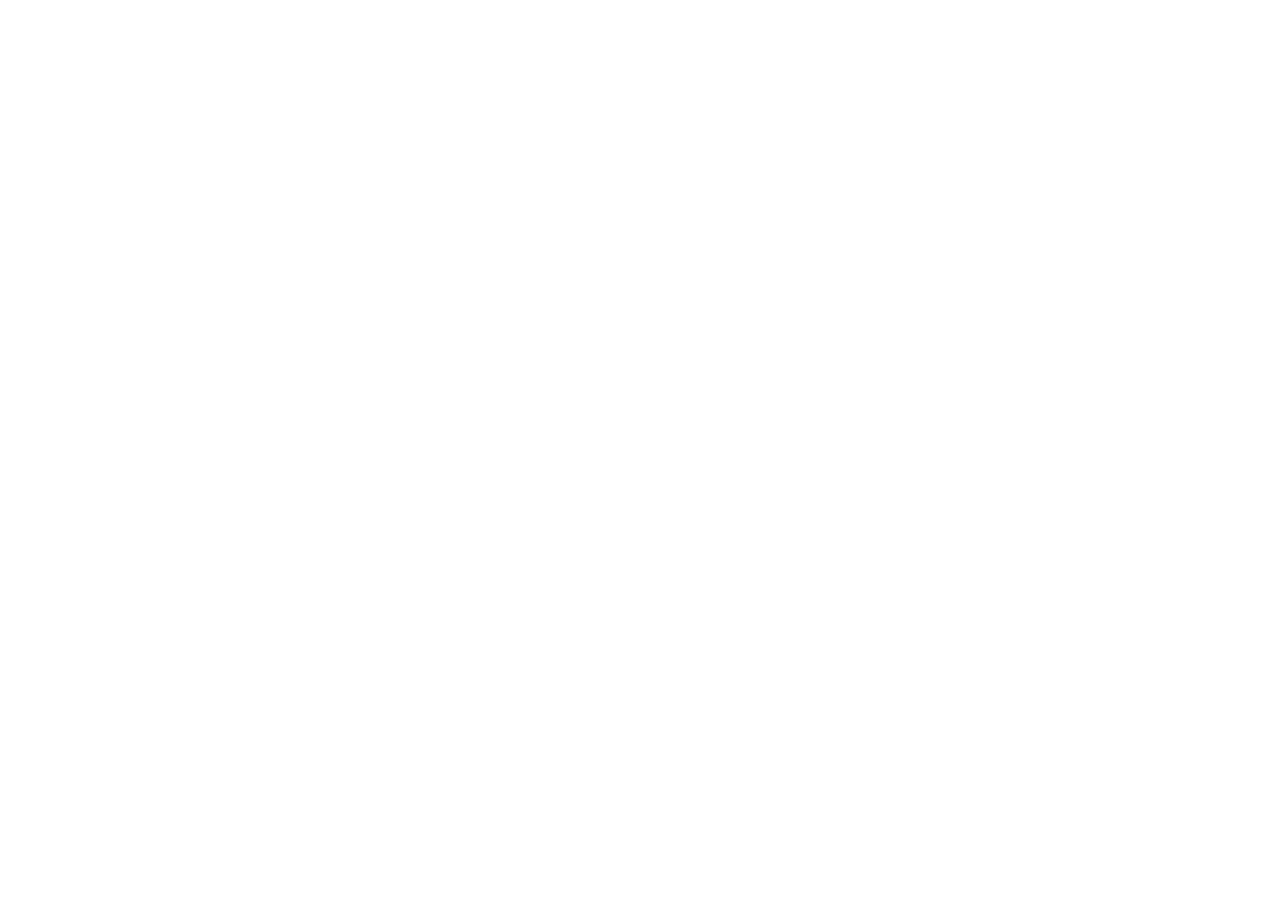
==== contact/index.html @ 0f3fe00c "Added contact folder" ====
<!doctype HTML>

<html lang="en">
    <head>
        <meta charset="utf-8">
        <title>Rogue Pickings Contact</title>
        <link rel="stylesheet" href="../css/main.css">
        <link rel="stylesheet" href="../css/normalize.css">
        <link href="https://fonts.googleapis.com/css2?family=Montserrat:ital,wght@0,100;0,200;0,300;0,400;0,500;0,600;0,700;0,800;0,900;1,100;1,200;1,300;1,400;1,500;1,600;1,700;1,800;1,900&display=swap" rel="stylesheet">
        <link href="https://fonts.googleapis.com/css2?family=Galada&display=swap" rel="stylesheet">
    </head>
---- css/main.css ----
/*****BASE STYLES*****/
body {
    font-family: 'Montserrat', sans-serif;
}

/*****GRID*****/
.full-width {
    margin: 0 auto;
    width: 1200px;
}

/*****HEADER*****/
header {
    border-bottom: 3px solid #77a466;
    height: 110px;
    margin: 0 auto;
}

header h1 {
    color: #000000;
    float: left;
    font-size: 30px;
    font-weight: bold;
    margin: 0;
    padding: 38px 0;
    text-transform: uppercase;
}

header h1 span {
    color: #77a466;
}

header nav {
    float: right;
    padding: 46px 0;
}

header nav ul {
    margin: 0;
    padding: 0;
}

header nav ul li {
    display: inline;
    font-size: 14px;
    font-weight: bold;
    padding: 0 10px;
    text-transform: uppercase;
}

header nav ul li a {
    color: #77a466;
    text-decoration: none;
}

/*****IMAGE & BORDERS*****/
.top-section {
    clear: both;
    margin: 0 auto;
}

.hero-img {
    float: left;
    height: auto;
}

.hero-img img {
    border-bottom: 3px solid #77a466;
}

/*****MAIN - TAG-LINE & INTRO*****/
.main {
    float: left;
    height: auto;
}

.main h3 {
    color: #77a466;
    font-size: 18px;
    padding: 5px 0;
    text-align: left;
    text-transform: uppercase;
}

.main p {
    color: #000000;
    font-size: 16px;
    line-height: 25px;
    padding: 0;
}

/*****SPECIALS, REVIEWS, CONTACT*****/
.bottom-section {
    clear: both;
    margin: 0 auto;
}

.bottom-section h4 {
    color: #000000;
    font-size: 12px;
    font-weight: bold;
    text-transform: uppercase;
}

.specials {
    border-top: 1px solid #eeeeee;
    float: left;
    height: auto;
    padding: 10px 0;
    width: 399px;
}

.specials h4 {
    padding: 10px 0;
}

.specials ul {
    list-style: none;
    padding: 0;
}

.specials ul li {
    color: #77a466;
    font-size: 16px;
    line-height: 18px;
    padding: 10px 0;
}

.reviews {
    border-left: 1px solid #eeeeee;
    border-right: 1px solid #eeeeee;
    border-top: 1px solid #eeeeee;
    float: left;
    height: auto;
    width: 399px;
}
.reviews h4 {
    padding: 10px 30px;
}
.reviews p {
    color: #000000;
    font-size: 16px;
    line-height: 21px;
    padding: 0 30px;
}

.contact {
    border-top: 1px solid #eeeeee;
    float: left;
    height: auto;
    width: 399px;
}

.contact h4 {
    padding: 10px 30px;
}

.contact p {
    color: #000000;
    font-size: 16px;
    line-height: 24px;
    padding: 0 30px;
}

/*****FOOTER*****/
footer {
    border-top: 3px solid #eeeeee;
    clear: both;
    height: 50px;
    margin: 0 auto;
}

footer h4 {
    color: #000000;
    font-size: 12px;
    font-weight: bold;
    line-height: 23px;
    text-align: center;
    text-transform: uppercase;
}

footer span {
    color: #77a466;
    font-family: 'Galada', cursive;
    font-size: 14px;
    text-transform: lowercase;
}
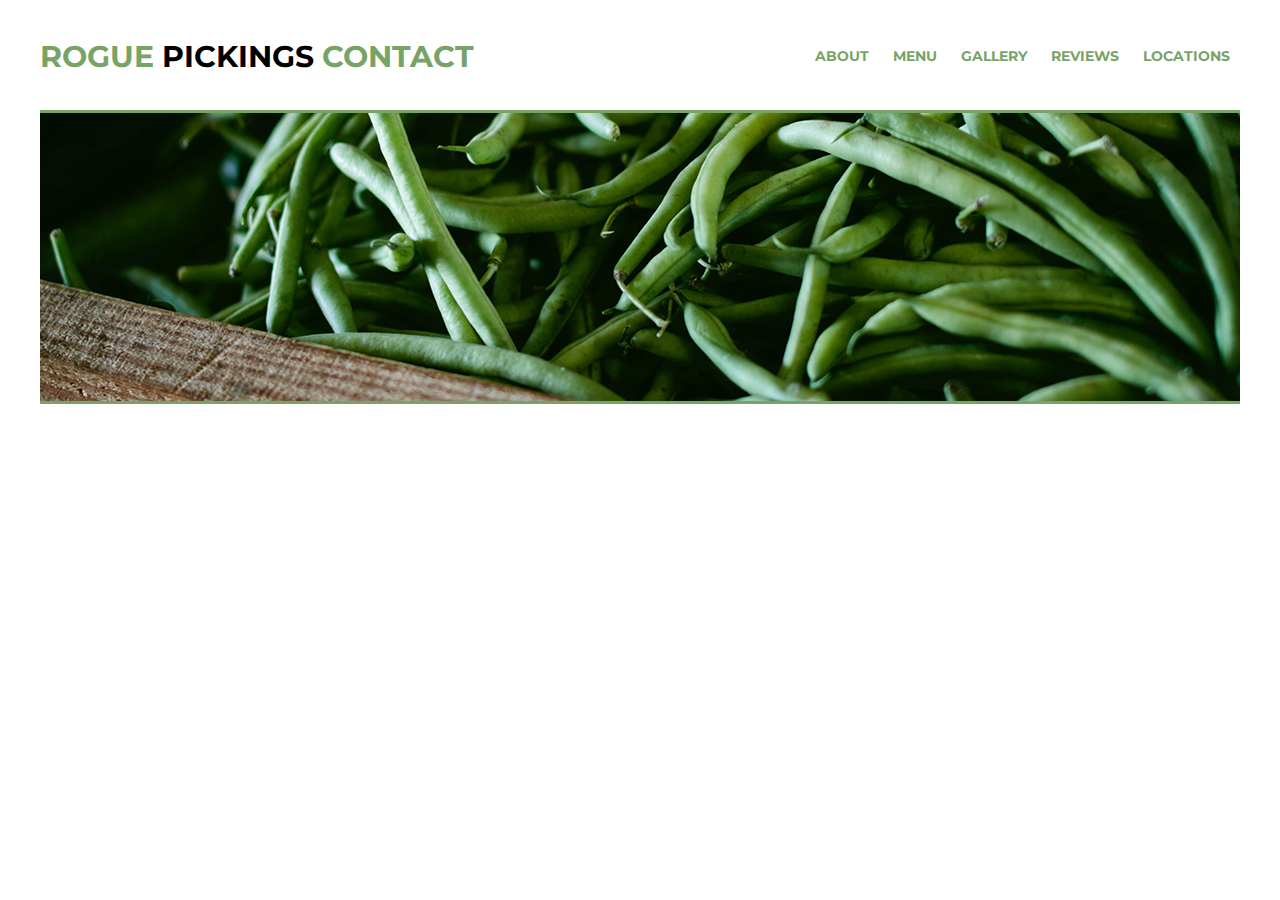
==== commit abc6d333: "Updated all files" ====
--- a/contact/index.html
+++ b/contact/index.html
@@ -8,4 +8,28 @@
         <link rel="stylesheet" href="../css/normalize.css">
         <link href="https://fonts.googleapis.com/css2?family=Montserrat:ital,wght@0,100;0,200;0,300;0,400;0,500;0,600;0,700;0,800;0,900;1,100;1,200;1,300;1,400;1,500;1,600;1,700;1,800;1,900&display=swap" rel="stylesheet">
         <link href="https://fonts.googleapis.com/css2?family=Galada&display=swap" rel="stylesheet">
-    </head>+    </head>
+
+   <body>
+        <div class="full-width">
+            <header>
+                <h1><span>rogue</span> pickings <span>contact</span></h1>
+                    <nav>
+                        <ul>
+                            <li><a href="../index.html">About</a></li>
+                            <li><a href="../menu/index.html">Menu</a></li>
+                            <li><a href="../gallery/index.html">Gallery</a></li>
+                            <li><a href="../reviews/index.html">Reviews</a></li>
+                            <li><a href="../locations/index.html">Locations</a></li>
+                        </ul>
+                    </nav>
+            </header>
+
+            <section class="top-section">
+                <div class="hero-img"><img src="../img/hero-image.png" alt="Green Beans" /></div>
+                
+
+                </div>
+            </section>    
+        </div>
+    </body>--- a/css/main.css
+++ b/css/main.css
@@ -7,6 +7,13 @@
 .full-width {
     margin: 0 auto;
     width: 1200px;
+}
+
+.half-width {
+    float: left;
+    margin: 0 auto;
+
+    width: 600px;
 }
 
 /*****HEADER*****/
@@ -53,7 +60,7 @@
     text-decoration: none;
 }
 
-/*****IMAGE & BORDERS*****/
+/*****HERO IMAGE*****/
 .top-section {
     clear: both;
     margin: 0 auto;
@@ -110,8 +117,10 @@
     width: 399px;
 }
 
-.specials h4 {
-    padding: 10px 0;
+.specials h4 a {
+    color: #000000;
+    padding: 0;
+    text-decoration: none;
 }
 
 .specials ul {
@@ -134,8 +143,10 @@
     height: auto;
     width: 399px;
 }
-.reviews h4 {
+.reviews h4 a {
+    color: #000000;
     padding: 10px 30px;
+    text-decoration: none;
 }
 .reviews p {
     color: #000000;
@@ -151,8 +162,10 @@
     width: 399px;
 }
 
-.contact h4 {
+.contact h4 a {
+    color: #000000;
     padding: 10px 30px;
+    text-decoration: none;
 }
 
 .contact p {
@@ -185,3 +198,66 @@
     font-size: 14px;
     text-transform: lowercase;
 }
+
+/*****MENU PAGE*****/
+.menu-main {
+    float: left;
+    height: auto;
+}
+
+.menu-main h3 {
+    color: #77a466;
+    font-size: 18px;
+    padding: 5px 0;
+    text-align: left;
+    text-transform: uppercase;
+}
+
+.menu-main p {
+    color: #000000;
+    font-size: 16px;
+    line-height: 25px;
+    padding: 0;
+}
+
+/*****GALLERY*****/
+.gallery {
+    float: left;
+    height: auto;
+}
+
+.gallery h2 {
+    clear: both;
+    color: #77a466;
+    font-size: 24px;
+    padding: 5px 0;
+    text-transform: uppercase;
+}
+
+.row {
+    margin: 8px -16px;
+}
+  
+/* Add padding BETWEEN each column (if you want) */
+.row,
+.row > .column {
+    padding: 4px;
+}
+  
+/* Create three equal columns that floats next to each other */
+.column {
+    float: left;
+    width: 400px;
+}
+
+/* Clear floats after rows */
+.row:after {
+    display: table;
+    clear: both;
+}
+
+/* Content */
+.content {
+    padding: 10px;
+}
+  